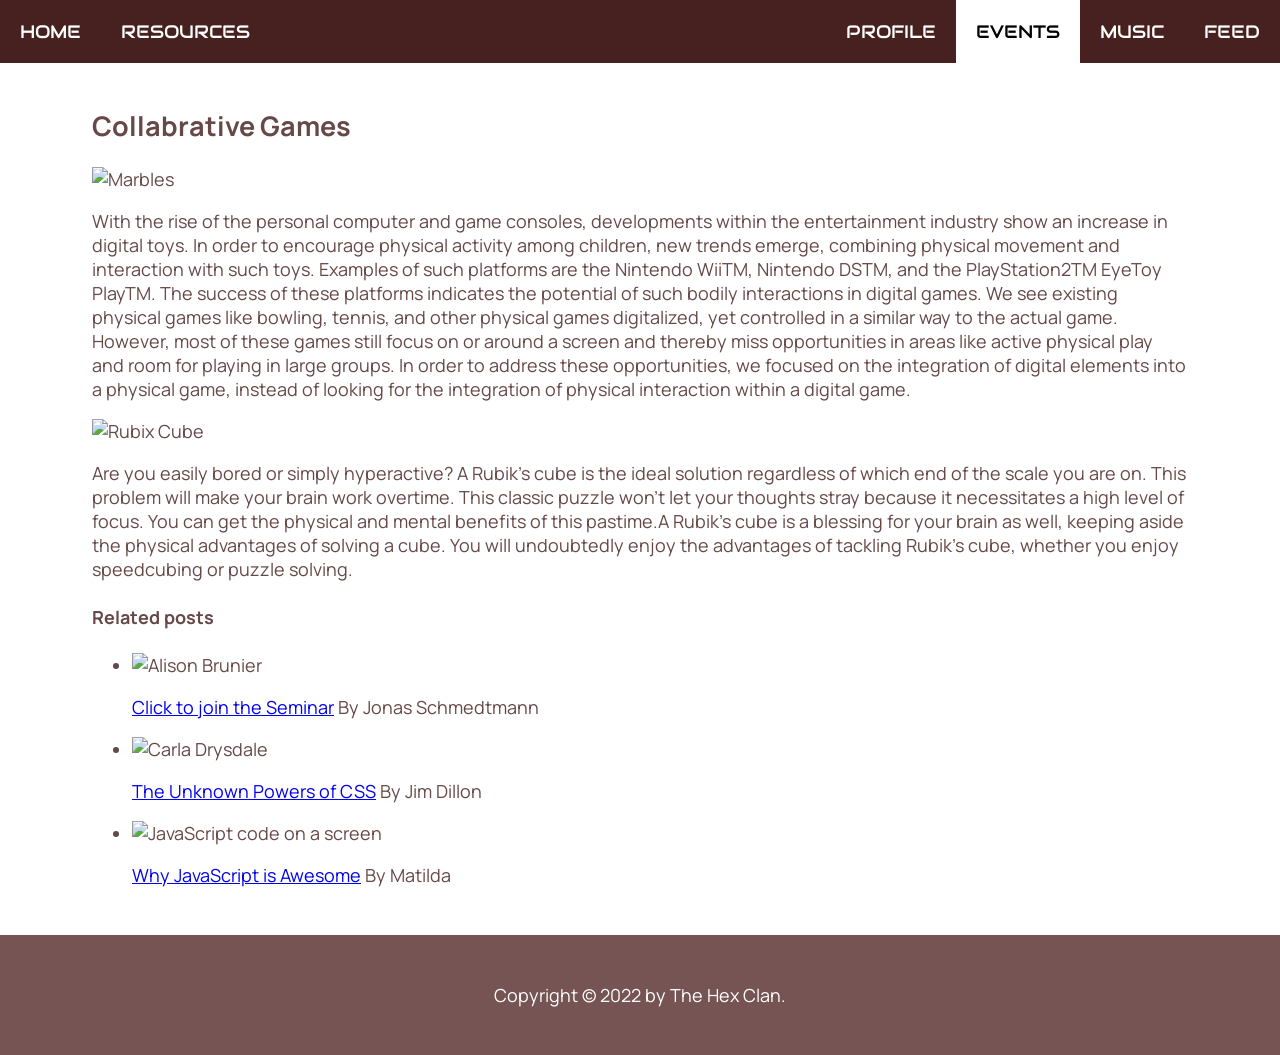
==== events/events.html @ a065b403 "Finalising" ====
<!DOCTYPE html>
<html lang="en">

<head>
  <meta charset="UTF-8">
  <meta http-equiv="X-UA-Compatible" content="IE=edge">
  <meta name="viewport" content="width=device-width, initial-scale=1.0">
  <link rel="stylesheet" href="../style.css">
  <link rel="stylesheet" href="events.css">
  <title>Document</title>
</head>

<body>
  <nav>
    <ul>
      <a href="../index-after.html">
        <li class="left">HOME</li>
      </a>
      <a href="../resources/resources-after.html">
        <li class="left">RESOURCES</li>
      </a>
      <a href="../feed/feed.html">
        <li class="right">FEED</li>
      </a>
      <a href="../music/music.html">
        <li class="right">MUSIC</li>
      </a>
      <a href="#" id="active">
        <li class="right">EVENTS</li>
      </a>
      <a href="../profile/profile.html">
        <li class="right">PROFILE</li>
      </a>
    </ul>
  </nav>
  <section id="main_content">
    <div class="container">
      <!-- <header class="Main-header">
          <h1>📘 The Code Magazine</h1>
  
          <nav>
            <a href="blog.html">Blog</a>
            <a href="#">Challenges</a>
            <a href="#">Flexbox</a>
            <a href="#">CSS Grid</a>
          </nav>
          <button><span>❤</span> Like</button>
        </header> -->

      <article>
        <header class="post-header">
          <h2>Collabrative Games</h2>
        </header>
        <div class="p1">
          <img class="mg1" src="mg1.png" alt="Marbles" height="50" width="50" />
          <p>With the rise of the personal computer and game consoles, developments within the entertainment
            industry show an increase in digital toys. In order to encourage physical activity among children, new
            trends emerge, combining physical movement and interaction with such toys. Examples of such platforms
            are the Nintendo WiiTM, Nintendo DSTM, and the PlayStation2TM EyeToy PlayTM. The success of these
            platforms indicates the potential of such bodily interactions in digital games. We see existing physical
            games like bowling, tennis, and other physical games digitalized, yet controlled in a similar way to the
            actual game. However, most of these games still focus on or around a screen and thereby miss
            opportunities in areas like active physical play and room for playing in large groups. In order to
            address these opportunities, we focused on the integration of digital elements into a physical game,
            instead of looking for the integration of physical interaction within a digital game.</p>
        </div>

        <!-- <p id="author">
                        Posted by <strong>Laura Jones</strong> on Monday, June 21st 2027
                      </p>
             -->
        <div class="p2">

          <img class="mg2" src="mg2.jpg" alt="Rubix Cube" width="500" height="200" class="post-img" />
          <p>Are you easily bored or simply hyperactive? A Rubik’s cube is the ideal solution regardless of which end of the scale you are on. This problem will make your brain work overtime. This classic puzzle won’t let your thoughts stray because it necessitates a high level of focus. You can get the physical and mental benefits of this pastime.A Rubik’s cube is a blessing for your brain as well, keeping aside the physical advantages of solving a cube. You will undoubtedly enjoy the advantages of tackling Rubik’s cube, whether you enjoy speedcubing or puzzle solving.</p>
        </div>

        <!-- <p>
                      
                      <em>fundamental</em>
                      technologies: HTML, CSS and JavaScript. These are the languages of the
                      web.
                    </p>
            
                    <p>
                      In this post, let's focus on HTML. We will learn what HTML is all
                      about, and why you too should learn it.
                    </p>
            
                    <h3>What is HTML?</h3>
                    <p>
                      HTML stands for <strong>H</strong>yper<strong>T</strong>ext
                      <strong>M</strong>arkup <strong>L</strong>anguage. It's a markup
                      language that web developers use to structure and describe the content
                      of a webpage (not a programming language).
                    </p>
                    <p>
                      HTML consists of elements that describe different types of content:
                      paragraphs, links, headings, images, video, etc. Web browsers
                      understand HTML and render HTML code as websites.
                    </p>
                    <p>In HTML, each element is made up of 3 parts:</p>
            
                    <ol>
                      <li>The opening tag</li>
                      <li>The closing tag</li>
                      <li>The actual element</li>
                    </ol>
            
                    <p> -->
        <!-- You can learn more at
                      <a
                        href="https://developer.mozilla.org/en-US/docs/Web/HTML"
                        target="_blank"
                        >MDN Web Docs</a
                      >.
                    </p>
            
                    <h3>Why should you learn HTML?</h3>
            
                    <p>
                      There are countless reasons for learning the fundamental language of
                      the web. Here are 5 of them:
                    </p>
            
                    <ul>
                      <li>To be able to use the fundamental web dev language</li>
                      <li>
                        To hand-craft beautiful websites instead of relying on tools like
                        Worpress or Wix
                      </li>
                      <li>To build web applications</li>
            <li>To impress friends</li>
            <li>To have fun 😃</li>
          </ul>
  
          <p>Hopefully you learned something new here. See you next time!</p> -->
        </article>

        <aside>
          <h4>Related posts</h4>

          <ul class="related">
            <li>
              <div><img src="mg4.png" alt="Alison Brunier" width="75" /></div>
              <p><a href="..\Coming soon page\temp.html">Click to join the Seminar</a>    By Jonas Schmedtmann</p>
            </li>
            <li>
              <div><img src="mg6.jpg" alt="Carla Drysdale" width="75" height="75" /></div>
              <p><a href="..\Coming soon page\temp.html">The Unknown Powers of CSS</a>    By Jim Dillon</p>
            </li>
            <li>
              <div><img src="mg7.jpg" alt="JavaScript code on a screen" width="75" height="75" /></div>
              <p><a href="..\Coming soon page\temp.html">Why JavaScript is Awesome</a>    By Matilda</p>
            </li>
          </ul>
        </aside>
    </div>
  </section>
  <footer>
    <p id="copyright">Copyright &copy; 2022 by The Hex Clan.</p>
  </footer>
</body>
</html>
---- style.css ----
@import url('https://fonts.googleapis.com/css2?family=Audiowide&family=Manrope&display=swap');

* {
    box-sizing: border-box;
}

section#main_content {
    margin-top: 65px; /* Margin because of the navigation bar. */
    padding: 20px;
    margin-left: 4em;
    margin-right: 4em;
    background-color: #ffffff99;
    color: #664847;
}
body {
    margin: 0;
    padding: 0;
    font-family: Manrope, sans-serif;
    font-size: large;
}
nav {
    position: fixed;
    top: 0px;
    width: 100%;
    background-color: #47211f;
    color: white;
    padding: 0px;
    font-family: audiowide, sans-serif;
}

nav ul {
    margin: 0;
    padding: 0;
    list-style-type: none;
}

nav ul li {
    display: inline-block;
    margin: 0;
    padding: 20px;
}

nav ul li:hover {
    background-color: white;
    color: black;
}

nav ul a {
    text-decoration: none;
    color: white;
}

body {
    background-image: url("bg.png");
    background-attachment: fixed;
    background-size: cover;
}

#active li {
    background-color: white;
    color: black;
}

nav ul li.left {
    float: left;
}

nav ul li.right {
    float: right;
}

footer {
    margin: 10px 0 0 0;
    background-color: #765453;
    color: white;
    padding: 30px;
    text-align: center;
}
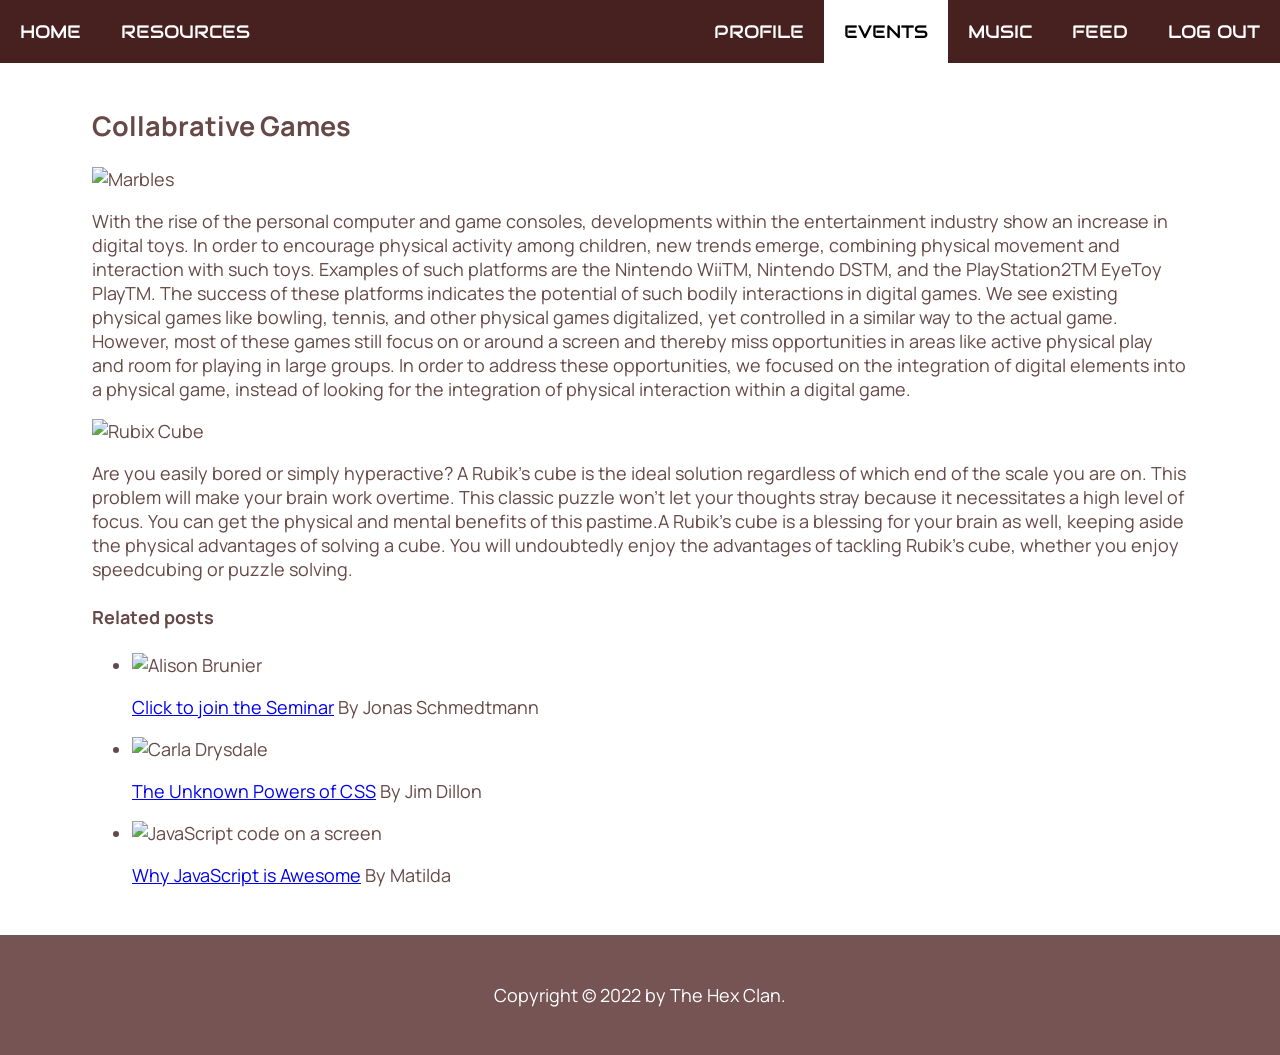
==== commit 65147966: "Final Project" ====
--- a/events/events.html
+++ b/events/events.html
@@ -19,6 +19,9 @@
       <a href="../resources/resources-after.html">
         <li class="left">RESOURCES</li>
       </a>
+      <a href="../index.html">
+        <li class="right">LOG OUT</li>
+    </a>
       <a href="../feed/feed.html">
         <li class="right">FEED</li>
       </a>
